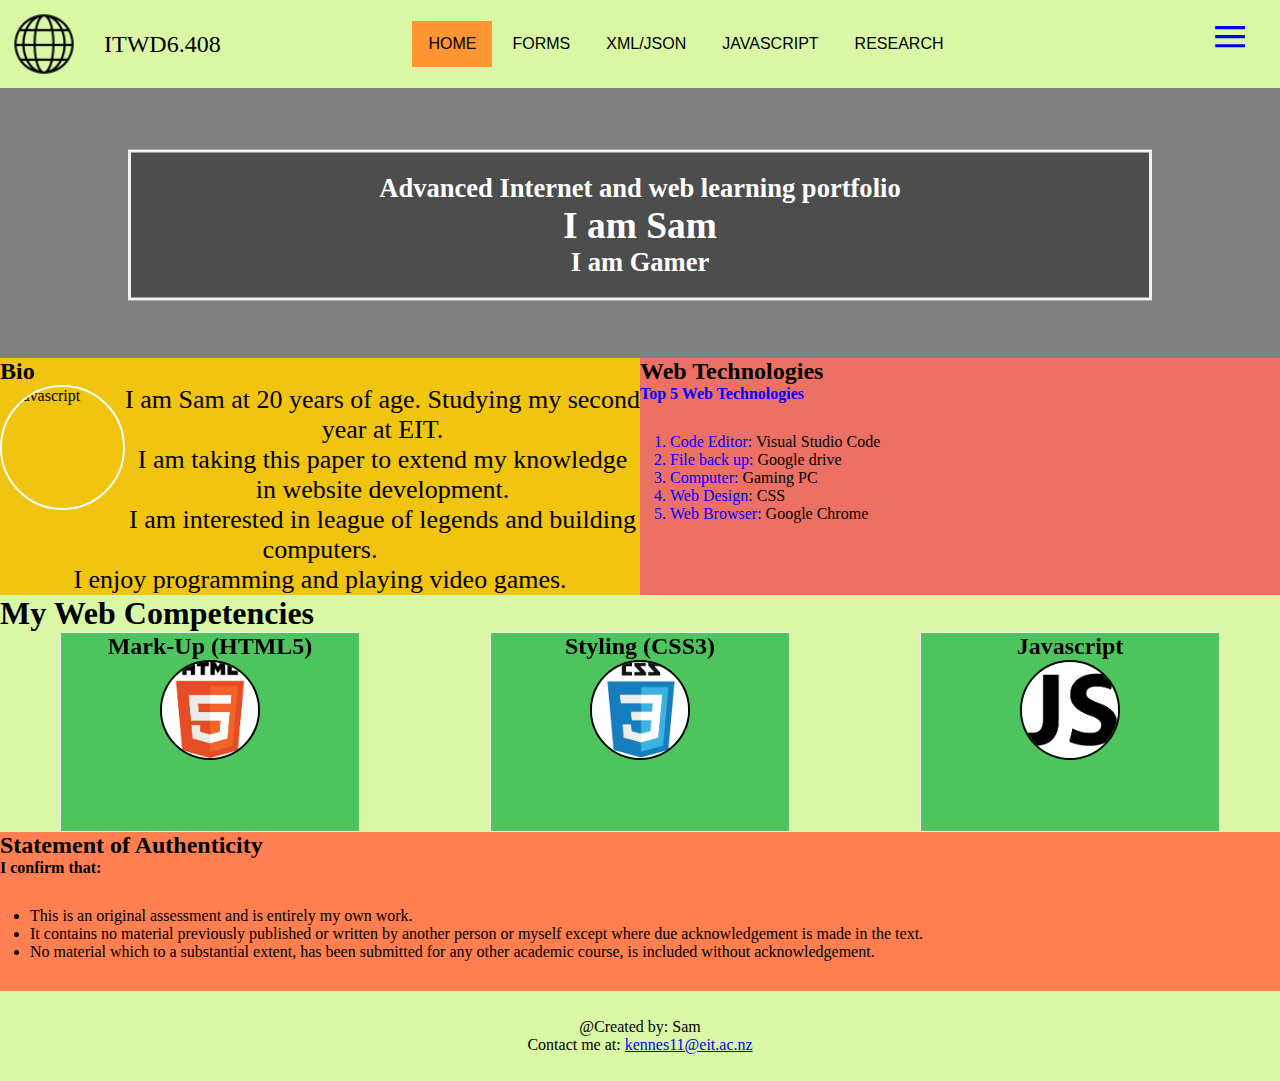
==== index.html @ ac68c48d "Initial commit" ====
<!DOCTYPE html>
<html>
<!------------------------------HEAD------------------------------------------------>
<head>
    <meta charset="UTF-8">
    <meta name="viewport" content="width=device-width, initial-scale=1.0">
    <title>Home Page</title>
	<link href="https://cdn.jsdelivr.net/npm/bootstrap@5.2.0/dist/css/bootstrap.min.css" rel="stylesheet" integrity="sha384-gH2yIJqKdNHPEq0n4Mqa/HGKIhSkIHeL5AyhkYV8i59U5AR6csBvApHHNl/vI1Bx" crossorigin="anonymous">
	<link rel="stylesheet" type="text/css" href="CSS/style.css">
</head>

<!------------------------------BODY------------------------------------------------>
<body>
	<!---------------------------------------------------->	
	<header>
		<!--Use Flexbox to create the navigation bar-->
		<div class="flexbox-container">
			<!--Image-->
			<div class="box-1">
				<img src="MEDIA/global.png" alt="Logo"/>		
			</div>	
				
			<!--Title-->	
			<div class="box-2">
				<p class="tagline">ITWD6.408 </p>
			</div>
			
			<!--Navigation Buttons PC-->
			<div class="box-3">
				<div class="horizontal-nav">
					<ul>
						<li class="active"><a href="index.html">HOME</a></li>
						<li><a href="form.html">FORMS</a></li>
						<li><a href="xml_rss.html">XML/JSON</a></li>
						<li><a href="js-demo.html">JAVASCRIPT</a></li>
						<li><a href="my-research.html">RESEARCH</a></li>	
					</ul>
				</div>			
			</div>			
			<div class="box-4">
				<p onclick="openNav()">≡</p>
			</div>
			</div>
			

		<!--Curtain menu: collapse this menu as default when loading the page-->
		<nav id="curtain-nav">
			<!--Add a close button (X) hyperlink on the top left corner-->
			<a href="javascript:void(0)" class="nav-close-button" onclick="closeNav()">❌</a>
			<!--Navigation buttons for mobile-->
			<div class="curtain-nav-content">
				<ul>
					<li class="active"><a href="index.html">HOME</a></li>
					<li><a href="form.html">FORMS</a></li>
					<li><a href="xml_rss.html">XML/JSON</a></li>
					<li><a href="js-demo.html">JAVASCRIPT</a></li>
					<li><a href="my-research.html">RESEARCH</a></li>	
				</ul>
			</div>
		</nav>
	</header>
	
	<!---------------------------------------------------->	
	<!--Main content section-->
	<main>
		<!--ShowCase Section-->
		<section class="showcase"> 	
			<div class="bg-image"></div>
			<div class="bg-text">
			<h5>Advanced Internet and web learning portfolio</h5>
			<h3>I am Sam</h3>
			<h5>I am Gamer</h5>
					
			</div>
		</section>
		
		<!--Bio content section-->
		<section class="bio"><h2>Bio</h2>
			<div class="bio-image"></div>
				<img src="MEDIA/rigby.png" alt="javascript" class="bioIcon"/>
				<div class="bio-text">
				<p>
				I am Sam at 20 years of age. Studying my second year at EIT. 
				<br>
				I am taking this paper to extend my knowledge in website development.
				<br>
				I am interested in league of legends and  building computers.
				<br>
				I enjoy programming and playing video games.
				</p>
				
			</div>
		</section>
		
		<!--Web Technologies content section-->
		<section class="technologies"><h2>Web Technologies</h2>
			<h4><span class="special-headword">Top 5 Web Technologies</span></h4>
				<ol>
					<li style='color: blue;'>Code Editor: <span class="special-word">Visual Studio Code</span></li>
					<li style='color: blue;'>File back up: <span class="special-word">Google drive</span></li>
					<li style='color: blue;'>Computer: <span class="special-word">Gaming PC</span></li>
					<li style='color: blue;'>Web Design: <span class="special-word">CSS</span></li>
					<li style='color: blue;'>Web Browser: <span class="special-word">Google Chrome</span></li>
				</ol>
		</section>
		
		<!--Web Compentencies content section-->
		<section class="competencies"><h1>My Web Competencies</h2>
		
		<!--Mark-Up(HTML)-->
		<div class="box-5">
			<div class="flip-box">
				<div class="flip-box-inner">
					<div class="flip-box-front">
						<h2>Mark-Up (HTML5)</h2>
						<img src="MEDIA/html5.png" alt="html" class="avatar"/>
					</div>
				<div class="flip-box-back">
					<h2>Mark-Up (HTML5)</h2>
					I would rate myself 8/10 for html as I have a deep understanding of it and can problem solve efficently.
				</div>
				</div>
			</div>
			
			<!--Styling(CSS3)-->
			<div class="flip-box">
				<div class="flip-box-inner">
					<div class="flip-box-front">
						<h2>Styling (CSS3)</h2>
						<img src="MEDIA/css3.png" alt="css" class="avatar"/>
					</div>
				<div class="flip-box-back">
					<h2>Styling (CSS3)</h2>
					I would rate myself 7/10 for css as I have a good understanding of it and have a lot of experince with it.
				</div>
				</div>
			</div>
			
			<!--Javascript)-->
			<div class="flip-box">
				<div class="flip-box-inner">
					<div class="flip-box-front">
						<h2>Javascript</h2>
						<img src="MEDIA/javascript.png" alt="javascript" class="avatar"/>
					</div>
				<div class="flip-box-back">
					<h2>Javascript</h2>
					I would rate myself 6/10 for javascript as I have an ok understanding of it with limited experince with using it.
				</div>
				</div>
			</div>
		</div>
		
		
		</section>
		
		<!--Statement content section-->
		<section class="statement"><h2>Statement of Authenticity</h2>
		
			<h4>I confirm that:</h4>
			<ul>
			
				<li>This is an original assessment and is entirely my own work.</li>		
				<li>It contains no material previously published or written by another person or myself except where due
					acknowledgement is made in the text.</li>
				<li>No material which to a substantial extent, has been submitted for any other academic course, is included
					without acknowledgement.</li>
			</ul>
		</section>
	</main>
	
	
	<!---------------------------------------------------->	
	<!--Footer section-->
	<footer>
		<div> @Created by: Sam <br />
			Contact me at: <a href="mailto:kennes11@eit.ac.nz">kennes11@eit.ac.nz</a>
		</div>
	</footer>
	
	<!--Embed the js file at the bottom of the html file-->
	<script type="text/javascript" src="JS/javascript.js">
	</script>

</body>

</html>
---- CSS/style.css ----
/*-------------------------------------------------*/
/* MOBILE FIRST APPROACH
   All the below CSS styles are valid for Mobile (small) devices
   Link: https://www.w3schools.com/css/css_rwd_mediaqueries.asp
  
   CSS Relative Unit
   Link: https://www.w3schools.com/cssref/css_units.asp
         https://css-tricks.com/css-font-size/
         https://developer.mozilla.org/en-US/docs/Web/CSS/font-size
*/

* {
	box-sizing: border-box;
	margin: 0;
	padding: 0;
}

body {
	background: #f4f4f4;	
	font-family: "Times New Roman", Times, serif;
	font-size: 16px;/*Set the baseline font size for the whole website*/
}



/*Footer Area*/
footer {
	height: 10vh;
	background-color: #DAF7A6;
	text-align: center;
	/*bottom: 0;
	position: fixed;
	width: 100%;*/
	
	/*Centering both vertical and horizontal*/
	display: flex;
	align-items: center;
	justify-content: center;
}



/*Header Area*/
/*---------------------------------*/
/*CSS flexbox: 1D Card Layout
  Link 1: https://codelikethis.com/lessons/responsive-layout/flexbox-layout 
  Link 2: https://medium.com/@merveyuksek/webpage-layout-examples-with-flexbox-88287f010a08
*/
.flexbox-container {
	/*flexbox container*/
	display: flex;
	flex-direction: row;/*display on a row => horizontally*/  
	
	background-color: #DAF7A6;
	min-height: 5vh;
	/*max-height: 8vh;*/
}

.box-1 {
	flex: 0; /*wrap the content*/
}

.box-1 img {
	height: 100%;
	padding: 10px;
}


.box-2 {
	flex: 1;
	
	/*Centering both vertical and horizontal*/
	display: flex;
	font-size: 1.5em;
	justify-content: left;
	align-items: center;
	padding: 20px
}
  
.box-3 {
    flex: 4; /*horizontal nav on desktop*/
	
	/*Centering the content both vertical and horizontal*/
	display: flex;
	justify-content: center;
	align-items: center;	
}

.box-4 {
    flex: 1;/*Curtain menu*/
	
	font-size: 4.0em;
	color: blue;
	cursor: pointer;
	text-align: right;
	padding-right: 0.5em;	
}


/*horizontal nav*/
.horizontal-nav {
	display: none; /*Hide on mobile devices*/
}
   
/*Curtain menu*/
nav {
	padding: 10px 10px 10px 10px;/*10px 10px 10px 10px*/
	overflow: visible;
}

nav ul {
	list-style-type: none;
	margin: 0;
	padding: 0;
	overflow: visible;
}

nav ul li {
	display: block;
	font-family: 'Oswald', sans-serif;
	font-size: 1.2em;
	text-transform: uppercase;
}

nav ul li a {
	display: block;
	color: white;
	text-align: center;
	padding: 14px 16px;
	text-decoration: none;	
}

nav ul li ul li {
	background: #555; 
	display: block; 
	font-size: 1em;
}

nav ul li ul li a {
	display: block; 
	text-align: left;

}

nav ul li.dropdown:hover ul {
	display: block;
}


#curtain-nav {
	height: 70%;/*100%*/
	width: 0;/*Hide it as default when loading page*/
	padding: 0;
	position: fixed;
	z-index: 3;
	top: 0; 
	right: 0;
	background-color: rgb(0,0,0);
	background-color: rgba(0,0,0, 0.9);
	overflow-x: hidden;
	transition: 0.5s;	
}

.curtain-nav-content {
	/*For curtain menu*/
	position: relative;
	top: 15%;
	width: 100%;
	text-align: center;
	margin-top: 30px;	
	overflow: visible;
}

.nav-close-button {
	position: absolute;
	top: 20px;
	right: 45px;
	font-size: 2.0em;
	color: white;
	text-decoration: none;
}

/*Set hover effect for items in the menu*/
.active {
	background-color: #FF9633;
}





nav li:hover:not(.active) {
	background-color: green;
}



/*Test to see if removing still works*/
/*li:hover:not(.active) {
	background-color: green;
}
*/


/*Main area*/
main {
    min-height: 85vh;
    background-color: gray;

    display: grid;
    grid-template-areas: "area-1"
                         "area-2"
                         "area-3"
                         "area-4"
                         "area-5"

    ;
}

.showcase {
    grid-area: area-1;
    min-height: 30vh;
    background-color: gray;

}

.bio {
    grid-area: area-2;
    min-height: 15vh;
    background-color: #F1C40F;
	
}

.technologies {
    grid-area: area-3;
    min-height: 15vh;
    background-color: #EC7063;
	
	
}




.competencies {
    grid-area: area-4;
    min-height: 15vh;
    background-color: #DAF7A6;
	text-align: center;
}

.statement {
    grid-area: area-5;
    min-height: 15vh;
    background-color: #FF7F50;
}

ol {
	padding: 30px;
}

ul {
	padding: 30px;
}

.web-pef-list ul li {
	font-size:10px;
}


.special-word {
	color: black;
}

.special-headword {
	color: blue;
}



.flip-box {
  background-color: transparent;
  width: 300px;
  height: 200px;
  border: 1px solid #f1f1f1;
  perspective: 1000px; /* Remove this if you don't want the 3D effect */
  
  
}

/* This container is needed to position the front and back side */
.flip-box-inner {
  position: relative;
  width: 100%;
  height: 100%;
  text-align: center;
  transition: transform 0.8s;
  transform-style: preserve-3d;
}

/* Do an horizontal flip when you move the mouse over the flip box container */
.flip-box:hover .flip-box-inner {
  transform: rotateY(180deg);
}

/* Position the front and back side */
.flip-box-front, .flip-box-back {
  position: absolute;
  width: 100%;
  height: 100%;
  -webkit-backface-visibility: hidden; /* Safari */
  backface-visibility: hidden;
}

/* Style the front side */
.flip-box-front {
  background-color: #4dc45d;
  color: black;
}

/* Style the back side */
.flip-box-back {
  background-color: dodgerblue;
  color: white;
  transform: rotateY(180deg);
}

/*Flip boxes mobile*/
.box-5 {
   flex-direction: column;
   justify-content: center;
   align-items: center;
   display: flex;
   gap: 10px;
}

.avatar {
	vertical-align: middle;
	width: 100px;
	height: 100px;
	border-radius: 50%;
	border: 2px solid black;
}

.bioIcon {
	vertical-align: middle;
	align-items: center;
	width: 75px;
	height: 75px;
	border-radius: 50%;
	border: 2px solid white;
	margin-left: auto;
	margin-right: auto;
	display: block;
}

/*Showcase blured image*/
.bg-image {
	/*Image used*/
	background-image: url("../media/coding.png");
	
	/* Blur effect */
	filter: blue(8px);
	-webkit-filter: blur(8px);
	
	height: 100%;
	
	/* Centers and scales the image */
	background-position: center;
	background-repeat: no repeat;
	background-size: cover;
}

/* Position text in the middle of the page with the image as well */
.bg-text {
	background-color: rgb(0,0,0); /* Fallback color */
	background-color: rgba(0,0,0, 0.4); /* Black w/opacity/see-through */
	color: white;
	font-weight: bold;
	border: 3px solid #f1f1f1;
	position: absolute;
	top: 25%;
	left: 50%;
	transform: translate(-50%, -50%);
	z-index: 2;
	width: 80%;
	padding: 20px;
	text-align: center;
	
	font-size: 32px;
}

.bio-image {
	
}
.bio-text {
	text-align: center;
	
}

/*Research Flipboxes*/


/*Research Images*/
 .research-img{
	width: 95%;
	height: 50%;
}

.copyright-img {
	width: 95%;
	max-height: auto;
} 

 .research-container {
	/*Centering the content both vertical and horizontal*/
    display: inline-flex;
	flex-direction: column;
    justify-content: center;
	gap: 20px;
	padding: 10px;
	flex-wrap: wrap;
	min-height:50vh;
	width: 100%;
	background-color: white;
}

.box-research {
    /*Centers the content both vertical and horizontal*/
	display: inline-flex;
	flex-direction: row;
    justify-content: center;
	gap: 40px;
	padding: 20px;
	flex-wrap: wrap;	
}

.flip-box-c{
	background-color: transparent;
	width: 100%;
	height: 500px;
	perspective: 1000px;
	border: 3px solid #d0a83a;
 }

.flip-box-inner-c {
	position: relative;
	width: 100%;
	height: 100%;
	text-align: center;
	transition: transform 0.8s;
	transform-style: preserve-3d;
}

.flip-box-c:hover .flip-box-inner-c {
	transform: rotateY(180deg);
}
  
 .flip-box-front-c, .flip-box-back-c {
	position: absolute;
	width: 100%;
	height: 100%;
	-webkit-backface-visibility: hidden;
	backface-visibility: hidden;
	
}

.flip-box-front-c {
	background-color: #ffe6cd;
	color: black;
}
  
.flip-box-back-c {
	background-color: #FED8B2;
	color: black;
	transform: rotateY(180deg);
	
  	align-items: center;
  	justify-content: center;
	text-align: center;
}



/*-------------------------------------------------*/
/*RESPONSIVE CSS*/
/*THUMB RULE: Mobile First
  Use min-width to detect device screen size.
  min-width: 768px means that "when viewport is 768px or larger (Tablet or PC), set these styles; 
             otherwise (Mobile) set above styles"  
*/
@media screen and (min-width: 768px) {
	
   /*Make Horizontal nav visible*/
   .horizontal-nav {
	   display: block;
	   
	   	background-color: #DAF7A6; 
		padding: 10px 10px 10px 10px;
   }
   
   .horizontal-nav ul {
		list-style-type: none;
		margin: 0;
		padding: 0;
		overflow: hidden;
	}

	.horizontal-nav ul li {
		display: inline-block;
		font-family: 'Oswald', sans-serif;
		font-size: 1.0em;
	}

	.horizontal-nav ul li a {
		display: block;
		color: black;
		text-align: center;
		padding: 14px 16px;
		text-decoration: none;	
	}
	
	
	.competencies {
	text-align: left;
	}
	
	/*FlipBox*/
	.box-5 {
		flex: 4; 
		display: flex;
		flex-direction: row;
		justify-content: space-around;
		align-items: center;
	}
	
	.bioIcon {
		vertical-align: left;
		align-items: left;
		width: 125px;
		height: 125px;
		border-radius: 50%;
		border: 2px solid white;
		margin-left: auto;
		margin-right: auto;
		display: block;
		float: left;
	}
	
	.bio-text {
		font-size: 26px;
	}


	
	

	.horizontal-nav ul li:hover:not(.active) {
		background-color: green;
	}
	/*Main area*/
	main {		
		display: grid;
		grid-template-columns: 1fr 1fr;
		grid-template-areas: "area-1 area-1"
							 "area-2  area-3"
							 "area-4 area-4"
							 "area-5 area-5" ;
							 
	}

	/*Research Flip Boxes*/
	.flip-box-c {
		background-color: transparent;
		width: 580px;
		height: 380px;
		perspective: 1000px;
		font-size: 18px;
    }
	
	.research-img {
		width: 480px;
		height: 280px;
	}
	
	.copyright-img {
		width: 95%;
		height: 40%;
	}
}
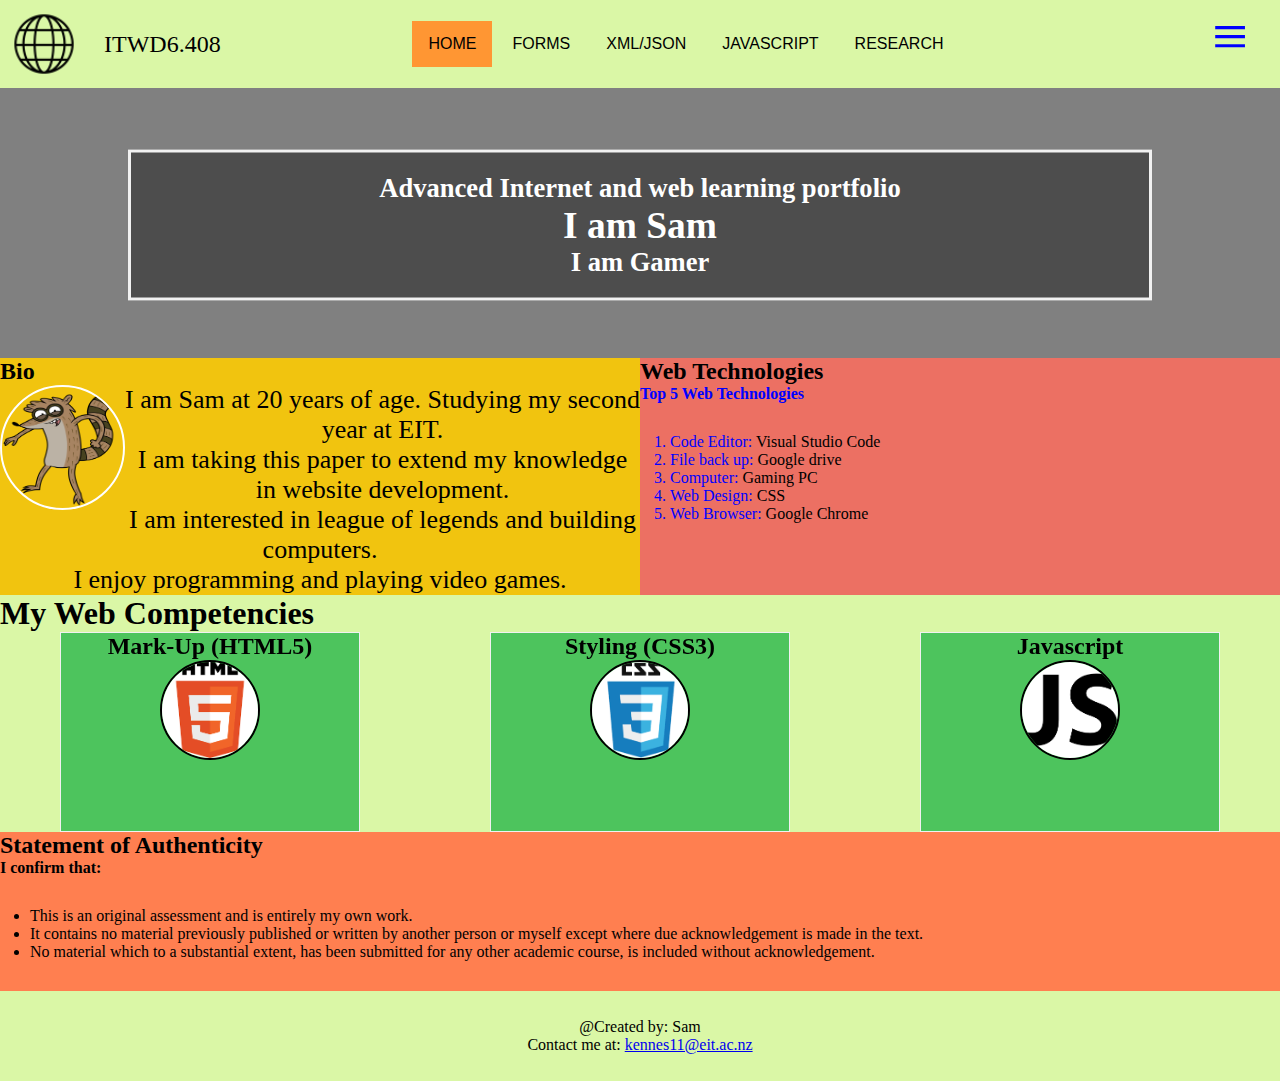
==== commit 69387c6a: "Naming" ====
--- a/index.html
+++ b/index.html
@@ -77,7 +77,7 @@
 		<!--Bio content section-->
 		<section class="bio"><h2>Bio</h2>
 			<div class="bio-image"></div>
-				<img src="MEDIA/rigby.png" alt="javascript" class="bioIcon"/>
+				<img src="MEDIA/Rigby.png" alt="javascript" class="bioIcon"/>
 				<div class="bio-text">
 				<p>
 				I am Sam at 20 years of age. Studying my second year at EIT. 
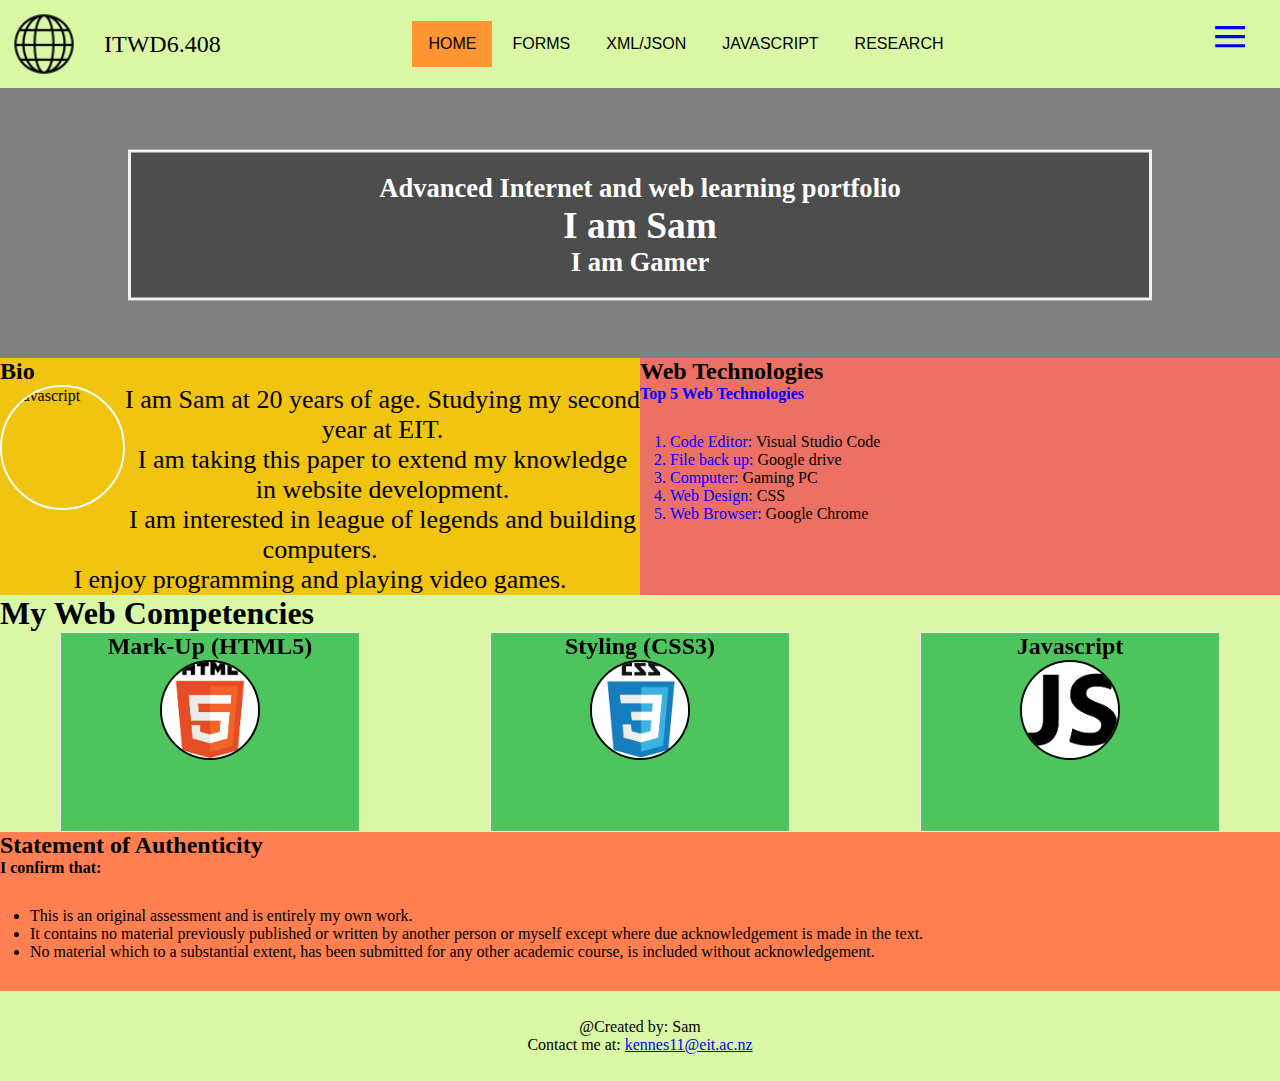
==== commit b8106808: "Update index.html" ====
--- a/index.html
+++ b/index.html
@@ -77,7 +77,7 @@
 		<!--Bio content section-->
 		<section class="bio"><h2>Bio</h2>
 			<div class="bio-image"></div>
-				<img src="MEDIA/Rigby.png" alt="javascript" class="bioIcon"/>
+				<img src="MEDIA/rigby.png" alt="javascript" class="bioIcon"/>
 				<div class="bio-text">
 				<p>
 				I am Sam at 20 years of age. Studying my second year at EIT. 
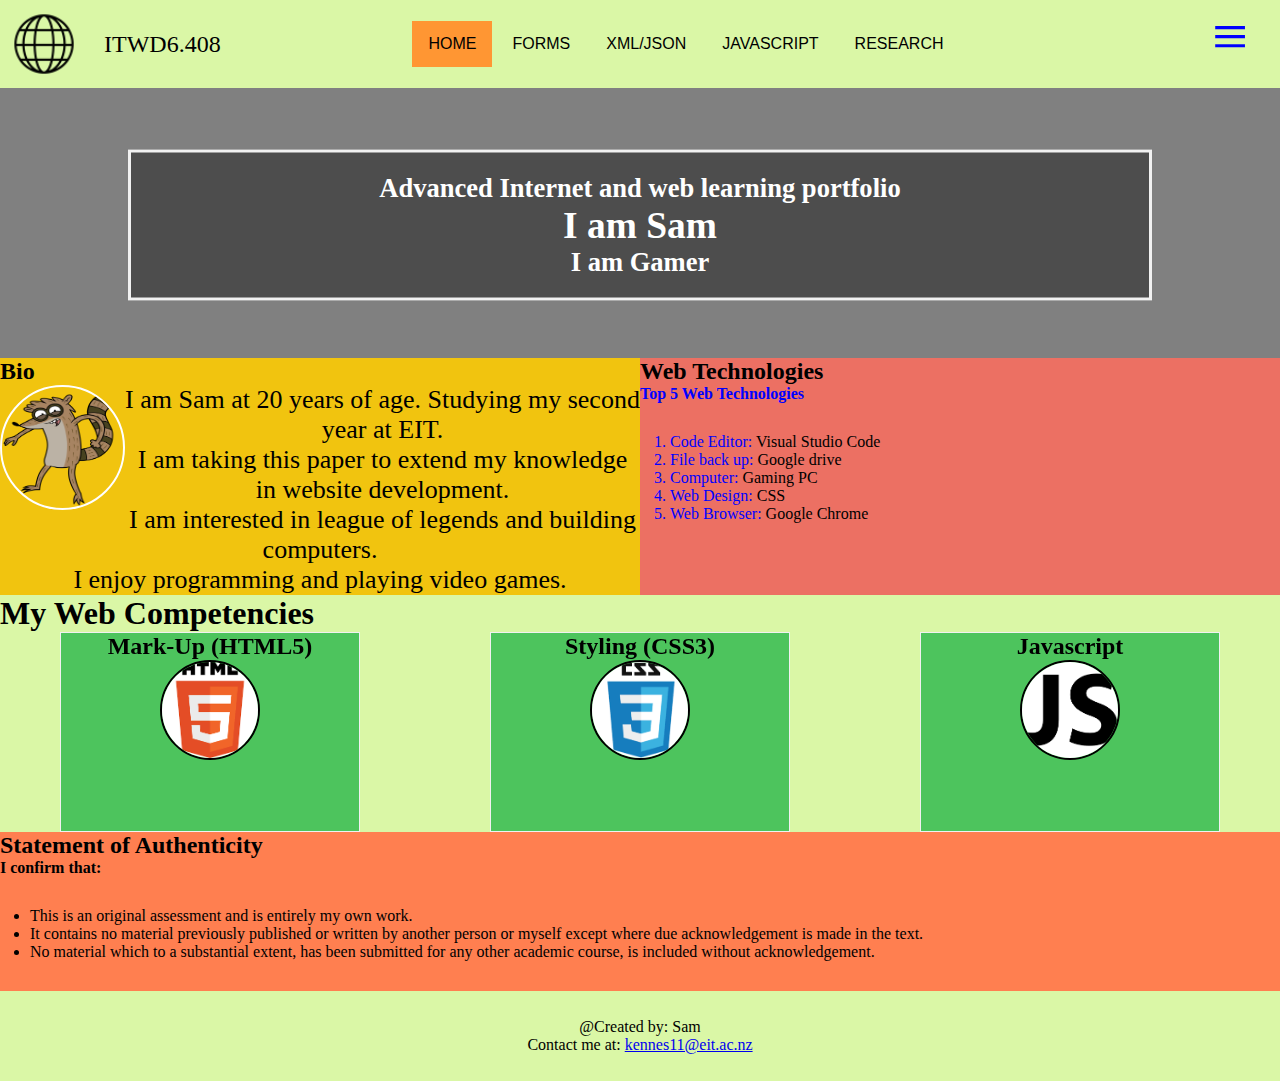
==== commit cc572bb6: "Update index.html" ====
--- a/index.html
+++ b/index.html
@@ -77,7 +77,7 @@
 		<!--Bio content section-->
 		<section class="bio"><h2>Bio</h2>
 			<div class="bio-image"></div>
-				<img src="MEDIA/rigby.png" alt="javascript" class="bioIcon"/>
+				<img src="MEDIA/Rigby.png" alt="javascript" class="bioIcon"/>
 				<div class="bio-text">
 				<p>
 				I am Sam at 20 years of age. Studying my second year at EIT. 
